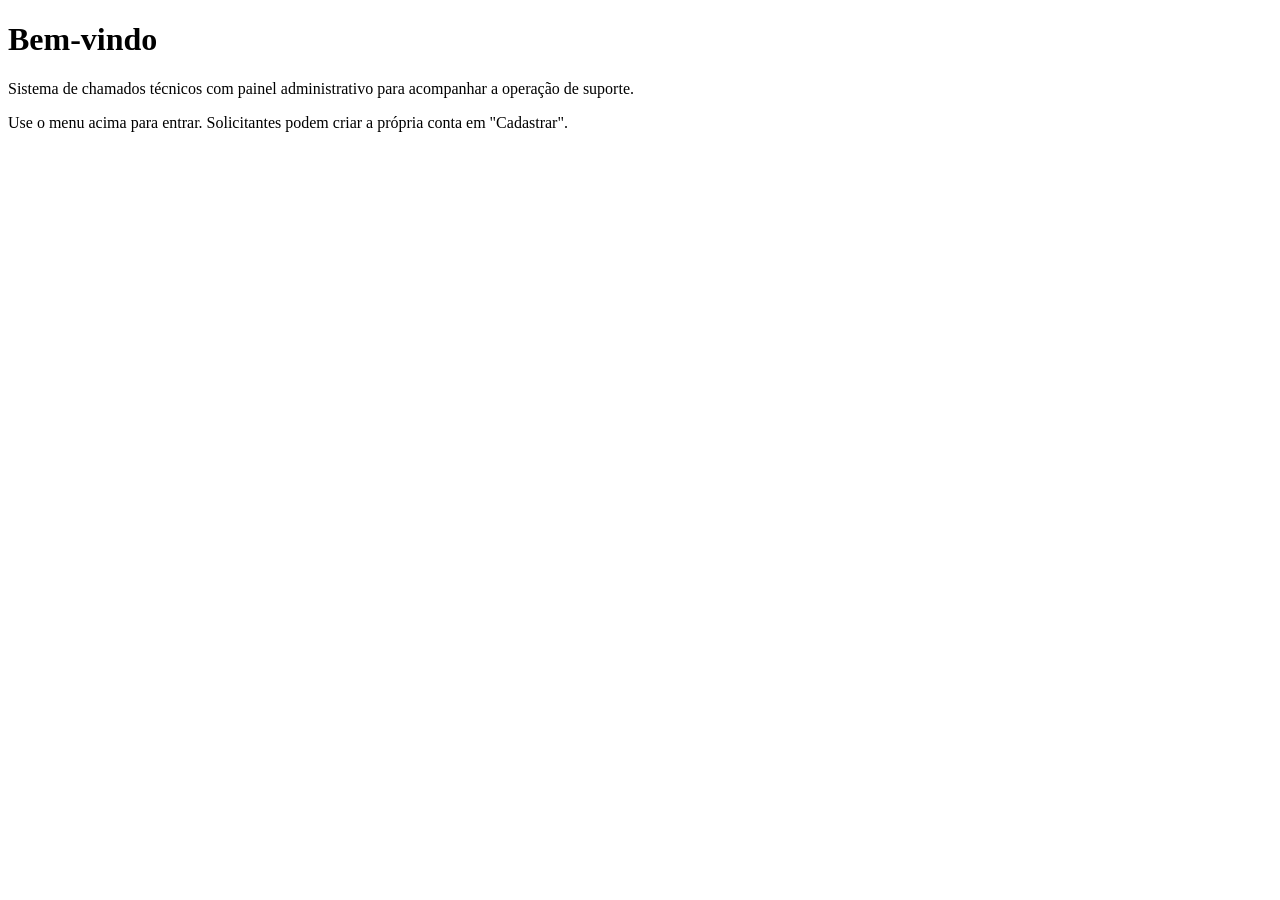
==== src/main/resources/templates/index.html @ 7453d71e "chore: adapta o login-seguro-spring como base do Thindesk - renomeia o pacote para br.umc.thindesk e" ====
<!DOCTYPE html>
<html lang="pt-BR" xmlns:th="http://www.thymeleaf.org"
      xmlns:layout="http://www.ultraq.net.nz/thymeleaf/layout"
      layout:decorate="~{layouts/base}">
<head>
    <title>Início</title>
</head>
<body>
    <div layout:fragment="conteudo">
        <div class="page-header">
            <h1>Bem-vindo</h1>
            <p>Sistema de chamados técnicos com painel administrativo para acompanhar a operação de suporte.</p>
        </div>
        <div class="card">
            <p>Use o menu acima para entrar. Solicitantes podem criar a própria conta em "Cadastrar".</p>
        </div>
    </div>
</body>
</html>
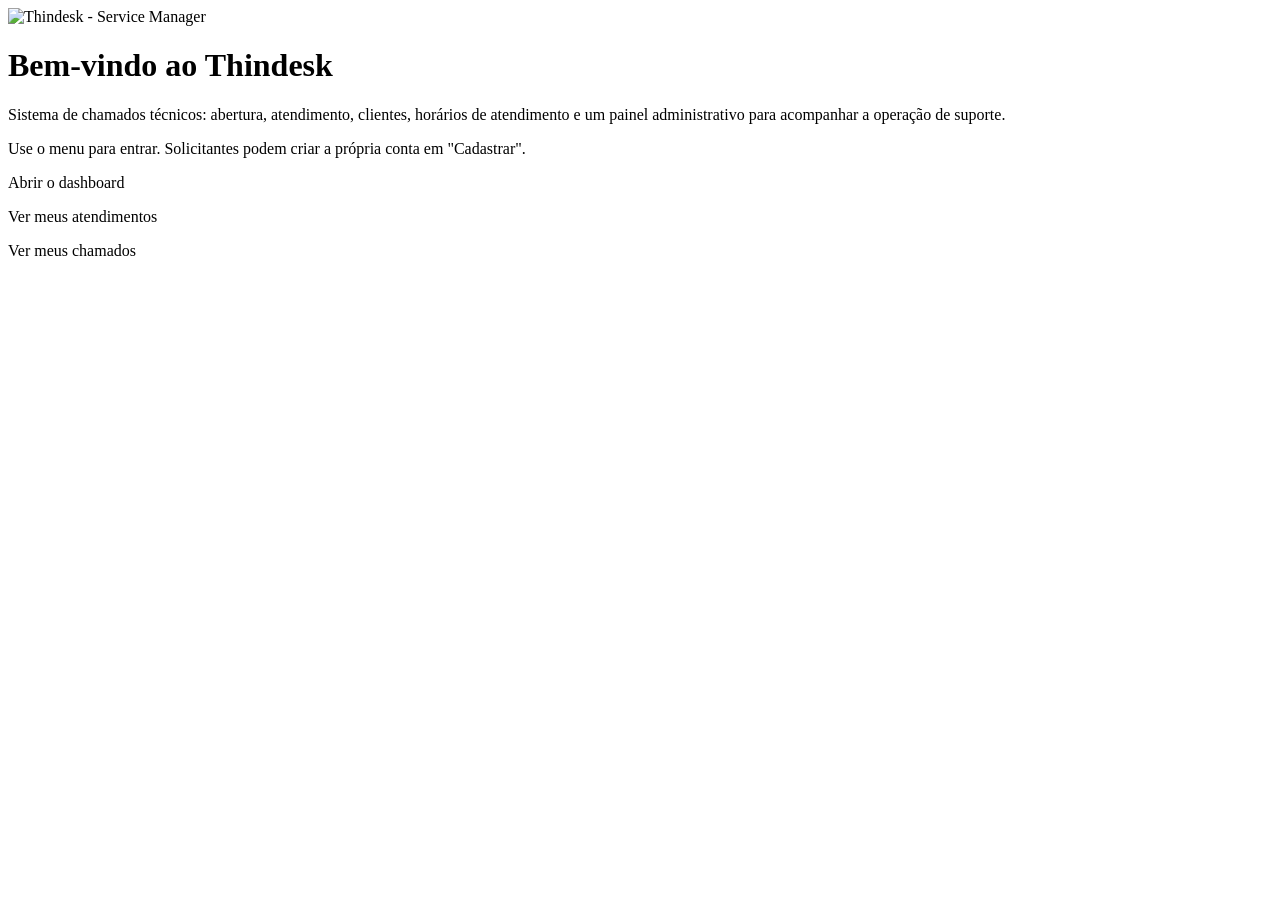
==== commit 9bfd1264: "feat(thindesk): integra o dashboard ao sistema Thindesk original - identidade visual do Thindesk: lo" ====
--- a/src/main/resources/templates/index.html
+++ b/src/main/resources/templates/index.html
@@ -1,18 +1,23 @@
 <!DOCTYPE html>
 <html lang="pt-BR" xmlns:th="http://www.thymeleaf.org"
       xmlns:layout="http://www.ultraq.net.nz/thymeleaf/layout"
+      xmlns:sec="http://www.thymeleaf.org/extras/spring-security"
       layout:decorate="~{layouts/base}">
 <head>
     <title>Início</title>
 </head>
 <body>
     <div layout:fragment="conteudo">
-        <div class="page-header">
-            <h1>Bem-vindo</h1>
-            <p>Sistema de chamados técnicos com painel administrativo para acompanhar a operação de suporte.</p>
-        </div>
-        <div class="card">
-            <p>Use o menu acima para entrar. Solicitantes podem criar a própria conta em "Cadastrar".</p>
+        <div class="card boas-vindas">
+            <img th:src="@{/images/logo.png}" alt="Thindesk - Service Manager" width="260" height="260">
+            <div>
+                <h1>Bem-vindo ao Thindesk</h1>
+                <p>Sistema de chamados técnicos: abertura, atendimento, clientes, horários de atendimento e um painel administrativo para acompanhar a operação de suporte.</p>
+                <p sec:authorize="isAnonymous()">Use o menu para entrar. Solicitantes podem criar a própria conta em "Cadastrar".</p>
+                <p sec:authorize="hasRole('ADMINISTRADOR')"><a th:href="@{/admin/dashboard}" class="btn btn-primary">Abrir o dashboard</a></p>
+                <p sec:authorize="hasRole('TECNICO')"><a th:href="@{/tecnico/chamados}" class="btn btn-primary">Ver meus atendimentos</a></p>
+                <p sec:authorize="hasRole('SOLICITANTE')"><a th:href="@{/solicitante/chamados}" class="btn btn-primary">Ver meus chamados</a></p>
+            </div>
         </div>
     </div>
 </body>
